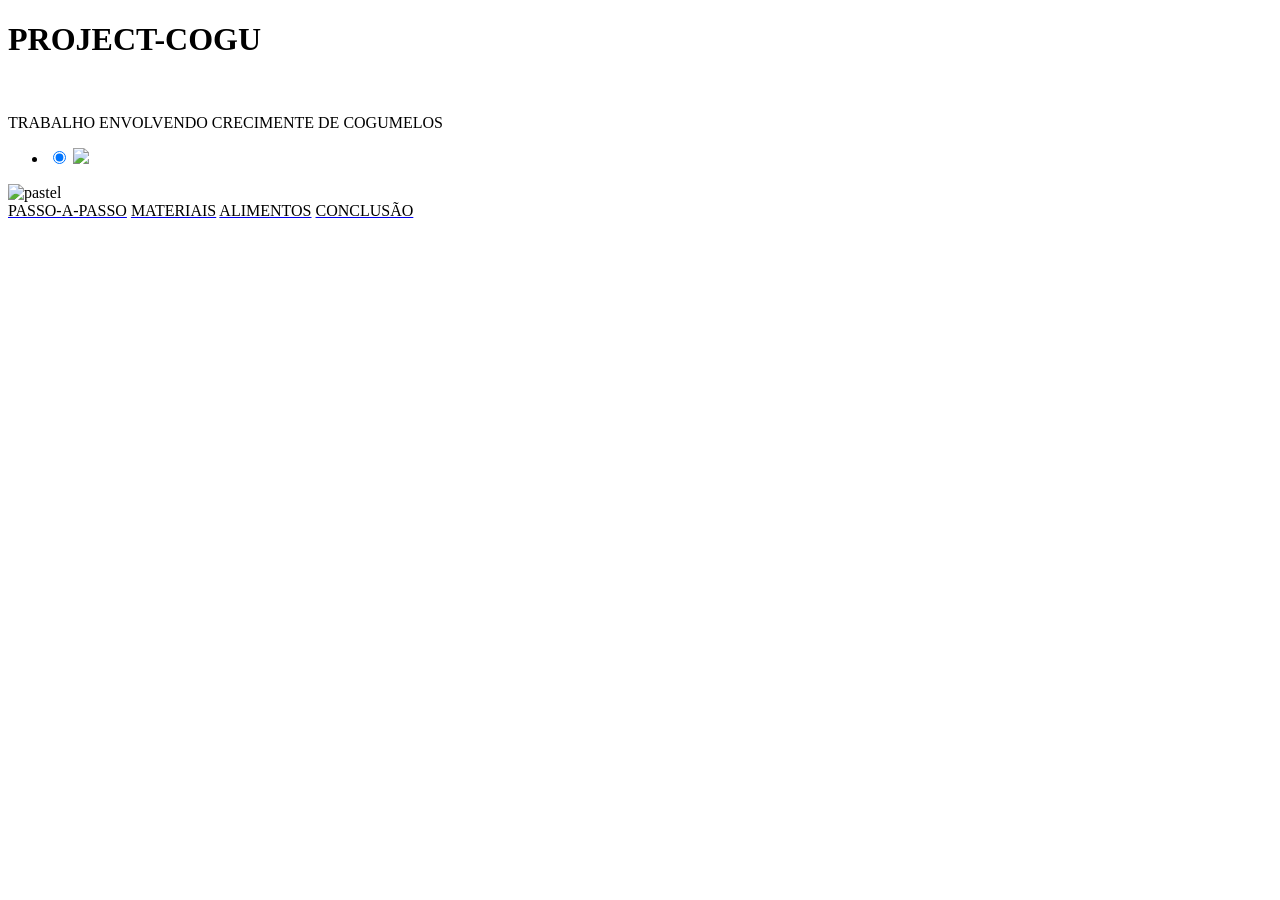
==== index.html @ 952f295b "Add files via upload" ====
<!DOCTYPE html>
<html lang="pt-br">

<head>

   <meta charset="utf-8">
   <meta name="viewport" content="width=device-width, initial-scale=1.0">
   <title>att de mat. I & biotec.</title>
   <link rel="stylesheet" type="text/css" href="style.css">
   <link rel="stylesheet" href="reset.css">
  

</head>
<header class="hed">
    <h1 id="hed" >
        PROJECT-COGU
    </h1>
</header>
<body>
    <div class="row">
    <div class=" um">
    <img src="" alt="">
    <p id="para">TRABALHO ENVOLVENDO CRECIMENTE DE COGUMELOS</p>
    </div>
    <div class="dois">
    <ul class="slider">
            <li>
                <input type="radio" id="slide1" name="slide" checked>
                  <img src="microscopio2.jpg" />
            </li>
            
    </ul>
    </div>
    </div>
    <nav class="nav">
        <img id="image" src="celula.jpg" alt="pastel">
        <nav class="botao">
                <a href=index0.html class="item-botao"><font color="#000000"> PASSO-A-PASSO</font></a>
                <a href=index1.html class="item-botao"><font color="#000000"> MATERIAIS</font></a>
                <a href=index2.html class="item-botao"><font color="#000000"> ALIMENTOS</font></a>
                <a href=index3.html class="item-botao"><font color="#000000"> CONCLUSÃO</font></a>


    </nav>

</body>
<footer>
    
</footer>
</html>
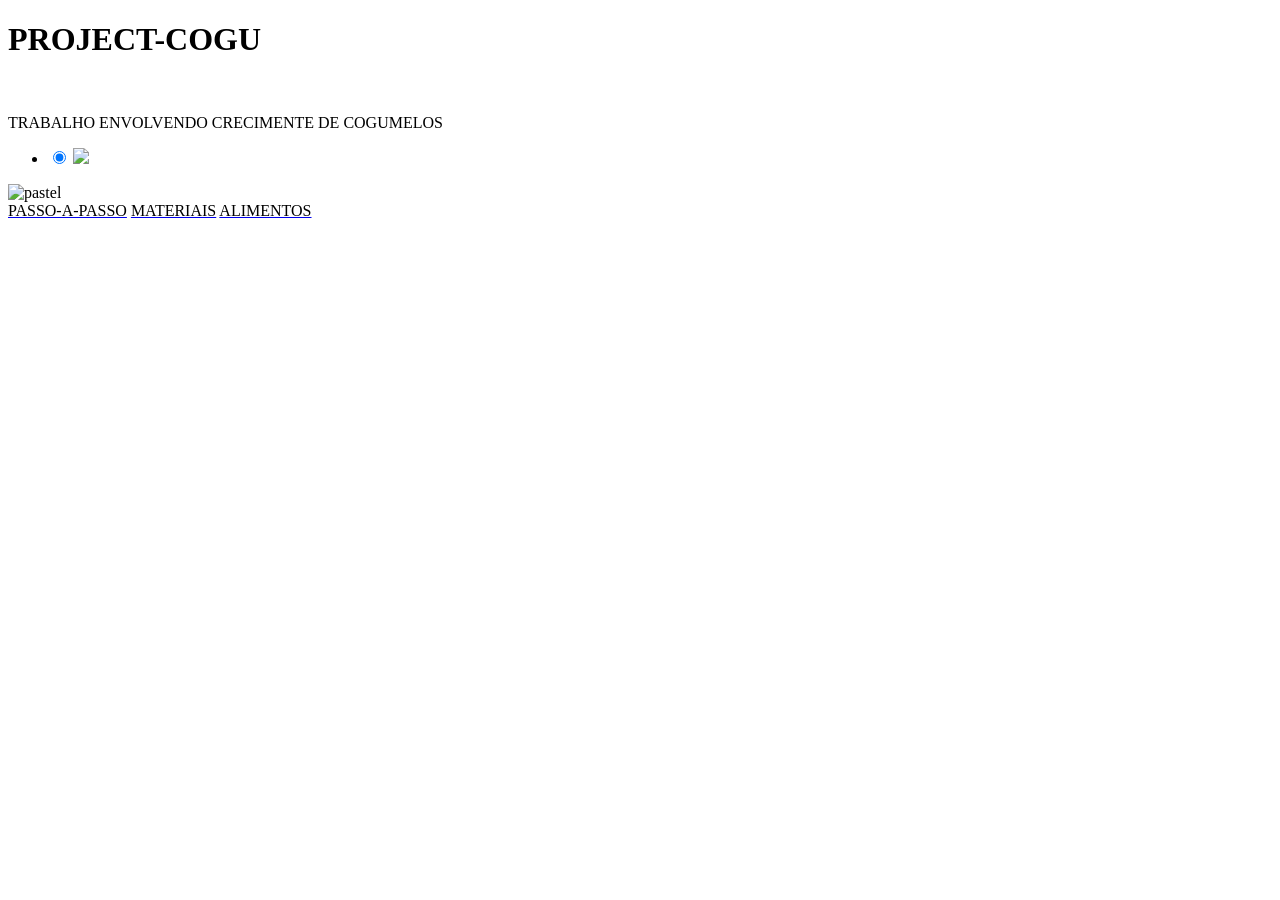
==== commit 08dfe8d4: "Update index.html" ====
--- a/index.html
+++ b/index.html
@@ -38,7 +38,6 @@
                 <a href=index0.html class="item-botao"><font color="#000000"> PASSO-A-PASSO</font></a>
                 <a href=index1.html class="item-botao"><font color="#000000"> MATERIAIS</font></a>
                 <a href=index2.html class="item-botao"><font color="#000000"> ALIMENTOS</font></a>
-                <a href=index3.html class="item-botao"><font color="#000000"> CONCLUSÃO</font></a>
 
 
     </nav>
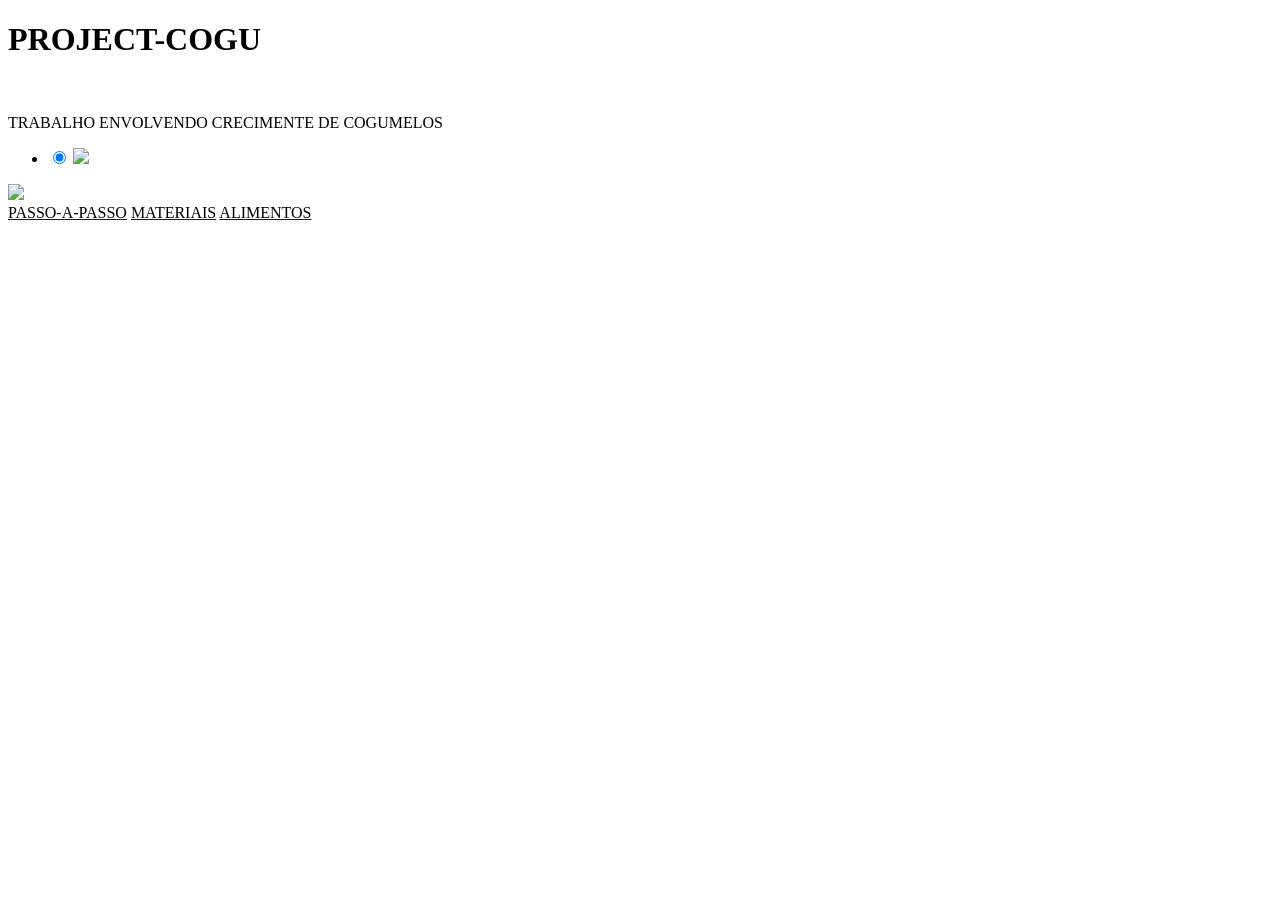
==== commit b3480304: "Add files via upload" ====
--- a/index.html
+++ b/index.html
@@ -33,12 +33,12 @@
     </div>
     </div>
     <nav class="nav">
-        <img id="image" src="celula.jpg" alt="pastel">
+        <img id="image" src="celula.jpg">
         <nav class="botao">
                 <a href=index0.html class="item-botao"><font color="#000000"> PASSO-A-PASSO</font></a>
                 <a href=index1.html class="item-botao"><font color="#000000"> MATERIAIS</font></a>
                 <a href=index2.html class="item-botao"><font color="#000000"> ALIMENTOS</font></a>
-
+               
 
     </nav>
 
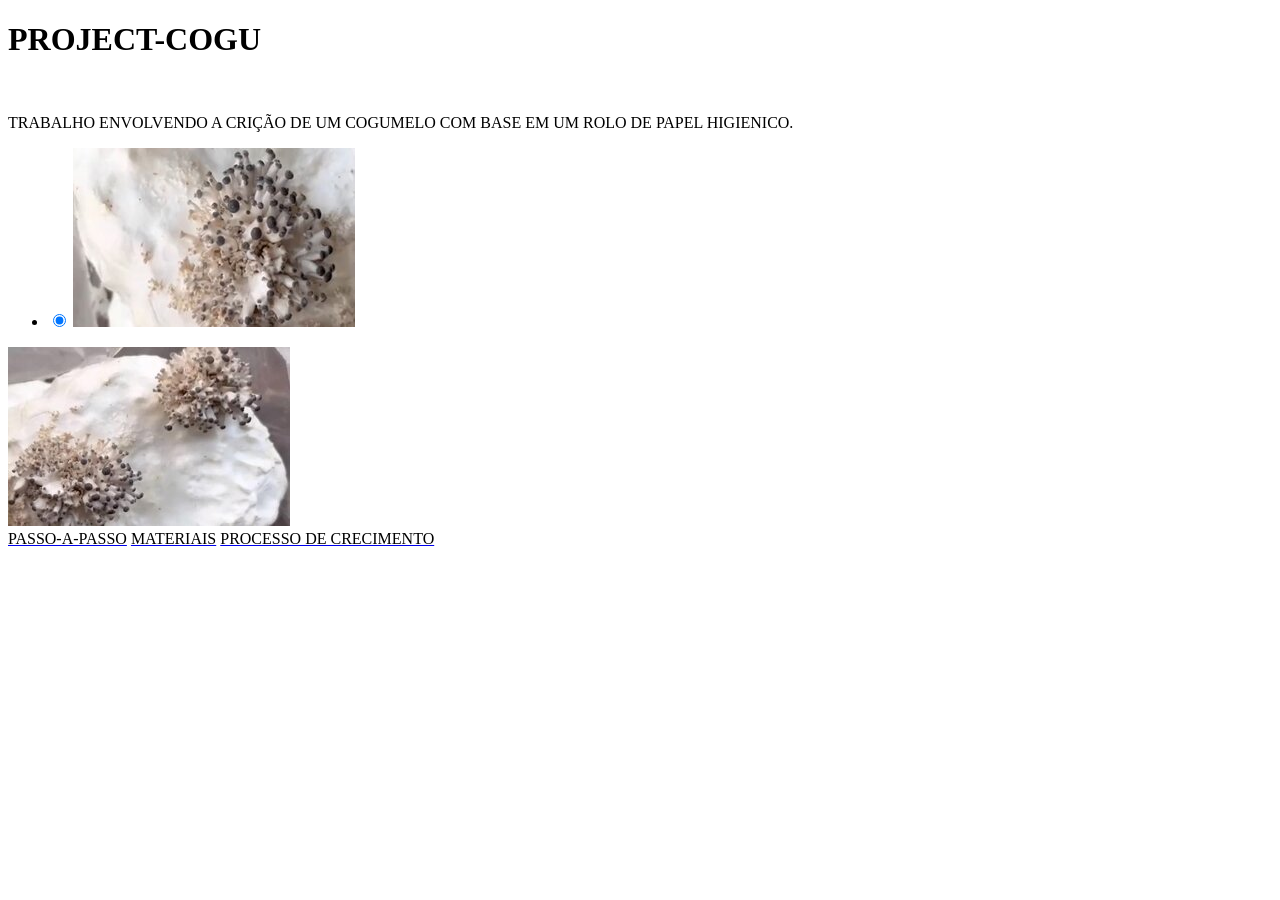
==== commit 0b1771b0: "Add files via upload" ====
--- a/index.html
+++ b/index.html
@@ -1,14 +1,11 @@
 <!DOCTYPE html>
-<html lang="pt-br">
-
+<html lang="pt-BR">
 <head>
-
-   <meta charset="utf-8">
-   <meta name="viewport" content="width=device-width, initial-scale=1.0">
-   <title>att de mat. I & biotec.</title>
-   <link rel="stylesheet" type="text/css" href="style.css">
-   <link rel="stylesheet" href="reset.css">
-  
+    <meta charset="UTF-8">
+    <meta name="viewport" content="width=device-width, initial-scale=1.0">
+    <title>PROJECT-COGU.</title>
+    <link rel="stylesheet" type="text/css" href="style.css">
+    <link rel="stylesheet" href="reset.css">
 
 </head>
 <header class="hed">
@@ -20,25 +17,26 @@
     <div class="row">
     <div class=" um">
     <img src="" alt="">
-    <p id="para">TRABALHO ENVOLVENDO CRECIMENTE DE COGUMELOS</p>
+    <p id="para">TRABALHO ENVOLVENDO A CRIÇÃO DE UM COGUMELO COM BASE EM UM ROLO DE PAPEL HIGIENICO.</p>
     </div>
     <div class="dois">
     <ul class="slider">
             <li>
                 <input type="radio" id="slide1" name="slide" checked>
-                  <img src="microscopio2.jpg" />
+                  <img src="project.jpg.jpg" />
             </li>
             
     </ul>
     </div>
     </div>
     <nav class="nav">
-        <img id="image" src="celula.jpg">
+        <img id="image" src="imagem.jpg.jpg" alt="pastel">
         <nav class="botao">
                 <a href=index0.html class="item-botao"><font color="#000000"> PASSO-A-PASSO</font></a>
                 <a href=index1.html class="item-botao"><font color="#000000"> MATERIAIS</font></a>
-                <a href=index2.html class="item-botao"><font color="#000000"> ALIMENTOS</font></a>
                
+                <a href=index3.html class="item-botao"><font color="#000000"> PROCESSO DE CRECIMENTO</font></a>
+
 
     </nav>
 
@@ -46,15 +44,4 @@
 <footer>
     
 </footer>
-</html>
-
-
-
-
-
-
-
-
-
-
-
+</html>
